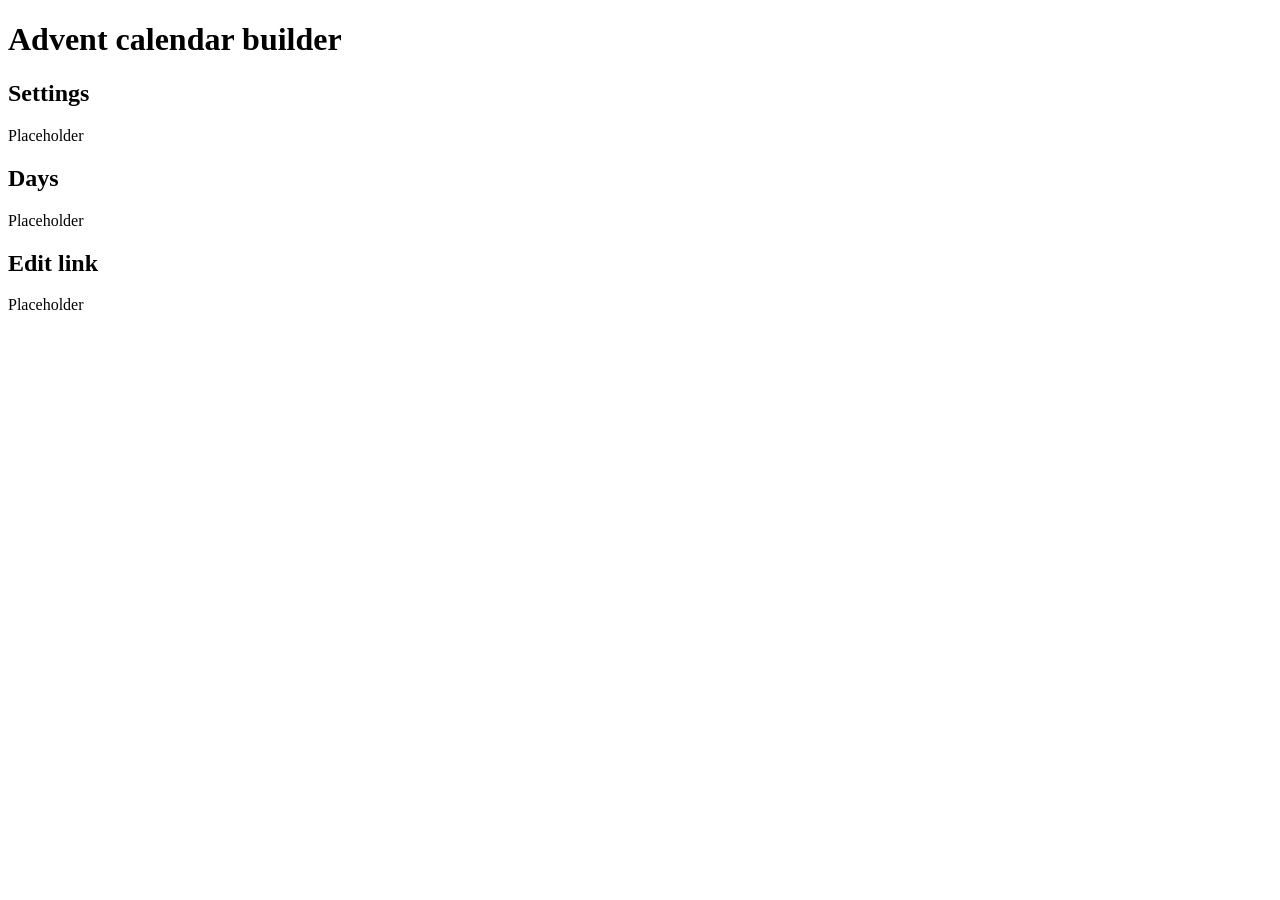
==== site/advent/edit.html @ e506be7b "Advent iteration 0: page skeleton and tests Deployed checks and node --test still outstanding.  Co-A" ====
<!doctype html>
<html lang="en" data-theme="classic">
<head>
<meta charset="utf-8">
<meta name="viewport" content="width=device-width, initial-scale=1">
<title>Advent calendar builder</title>
<link rel="icon" href="/advent/icon.svg" type="image/svg+xml">
<link rel="stylesheet" href="/shared/style.css">
<link rel="stylesheet" href="/advent/css/style.css">
<script type="module" src="/advent/js/builder.js"></script>
</head>
<body>
<main class="page">
<h1>Advent calendar builder</h1>
<div class="builder">
<section class="panel"><h2>Settings</h2><p>Placeholder</p></section>
<section class="panel"><h2>Days</h2><p>Placeholder</p></section>
<section class="panel"><h2>Edit link</h2><p>Placeholder</p></section>
</div>
</main>
</body>
</html>
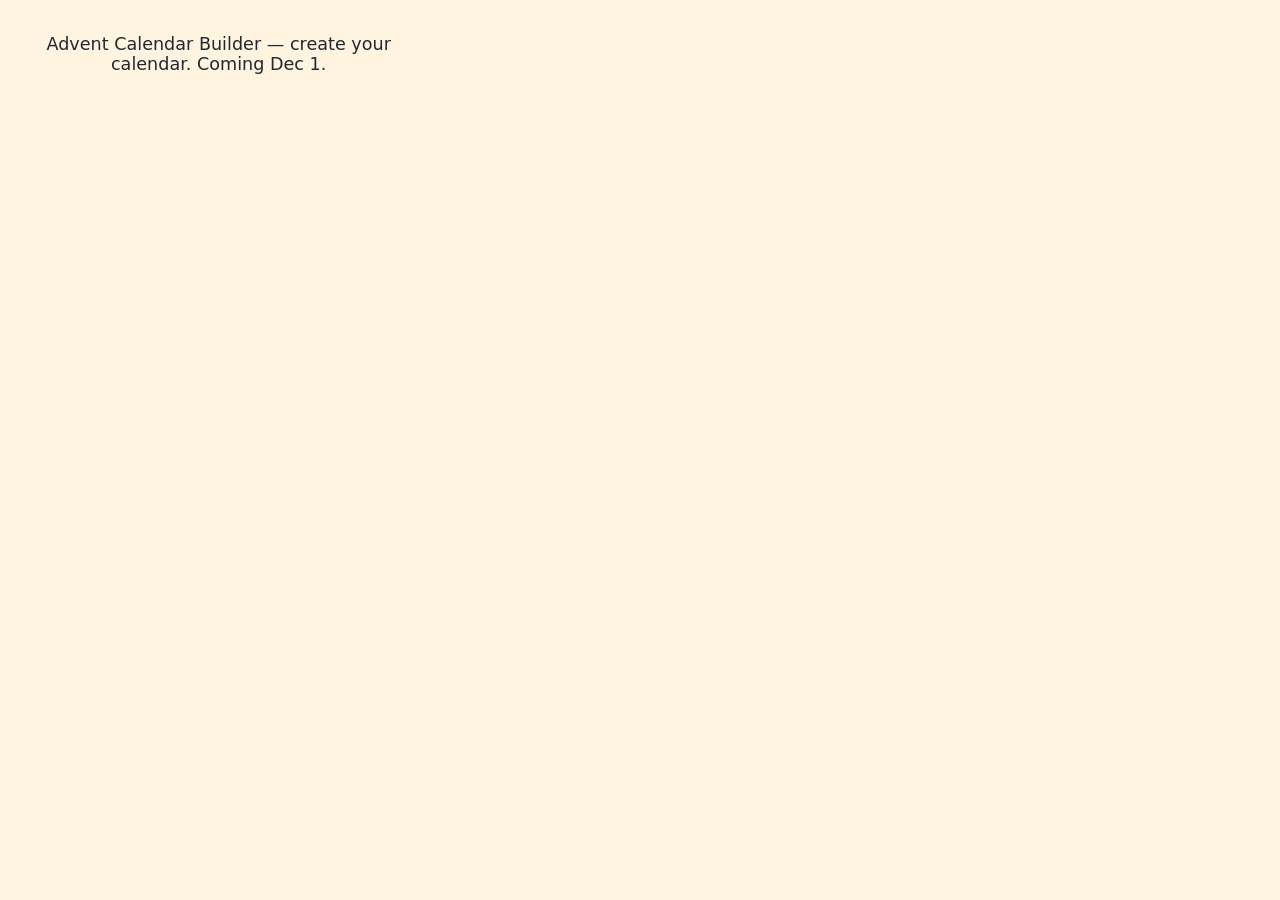
==== commit 851d3b96: "Advent iteration 0: skeleton and tests Co-Authored-By: Claude Sonnet 5.5 <noreply@anthropic.com>" ====
--- a/site/advent/edit.html
+++ b/site/advent/edit.html
@@ -1,22 +1,16 @@
 <!doctype html>
-<html lang="en" data-theme="classic">
+<html lang="en">
 <head>
 <meta charset="utf-8">
 <meta name="viewport" content="width=device-width, initial-scale=1">
-<title>Advent calendar builder</title>
-<link rel="icon" href="/advent/icon.svg" type="image/svg+xml">
-<link rel="stylesheet" href="/shared/style.css">
-<link rel="stylesheet" href="/advent/css/style.css">
-<script type="module" src="/advent/js/builder.js"></script>
+<title>Advent Calendar Builder — create</title>
+<link rel="stylesheet" href="../shared/style.css">
+<link rel="stylesheet" href="css/style.css">
 </head>
 <body>
-<main class="page">
-<h1>Advent calendar builder</h1>
-<div class="builder">
-<section class="panel"><h2>Settings</h2><p>Placeholder</p></section>
-<section class="panel"><h2>Days</h2><p>Placeholder</p></section>
-<section class="panel"><h2>Edit link</h2><p>Placeholder</p></section>
-</div>
+<main class="advent-page advent-builder">
+<p class="placeholder">Advent Calendar Builder — create your calendar. Coming Dec 1.</p>
 </main>
+<script type="module" src="js/edit.js"></script>
 </body>
 </html>
--- a/site/shared/style.css
+++ b/site/shared/style.css
@@ -0,0 +1,19 @@
+:root {
+  --red: #C0392B;
+  --green: #2E7D5B;
+  --gold: #F2B134;
+  --navy: #1F3A5F;
+  --cream: #FFF4E0;
+  --text: #1F2933;
+  font-family: system-ui, sans-serif;
+}
+body { margin: 0; }
+
+/* Advent themes: set data-theme on <html>. The accent can be overridden with --accent. */
+:root, [data-theme="classic"] { --bg:#FFF4E0; --text:#1F2933; --accent:#C0392B; --accent2:#2E7D5B; --gold:#F2B134; --on-accent:#FFFFFF; }
+[data-theme="snowy-night"] { --bg:#14213D; --text:#F5F7FA; --accent:#F2B134; --accent2:#DCE6F2; --on-accent:#1F2933; }
+[data-theme="candy-cane"] { --bg:#FFF5F5; --text:#3B1F1F; --accent:#C62828; --accent2:#F8BBD0; --on-accent:#FFFFFF; }
+[data-theme="evergreen"] { --bg:#14342B; --text:#F3EFE0; --accent:#E0B04C; --accent2:#B23A48; --on-accent:#1F2933; }
+[data-theme="gingerbread"] { --bg:#FBEFE0; --text:#3A2416; --accent:#8B4A2B; --accent2:#D98E4A; --on-accent:#FFFFFF; }
+[data-theme="aurora"] { --bg:#0F1B2D; --text:#EAF2FF; --accent:#5EEAD4; --accent2:#A78BFA; --on-accent:#1F2933; }
+body { background: var(--bg); color: var(--text); }
--- a/site/advent/css/style.css
+++ b/site/advent/css/style.css
@@ -0,0 +1,26 @@
+/* Advent Calendar Builder: page layout only. Colours and themes live in
+   site/shared/style.css. Fluid from 360px to 1440px, mobile first. */
+
+.advent-page {
+  box-sizing: border-box;
+  width: 100%;
+  max-width: 1440px;
+  min-width: 360px;
+  margin: 0 auto;
+  padding: 1rem;
+  display: grid;
+  grid-template-columns: 1fr;
+  gap: 1rem;
+}
+
+.placeholder {
+  text-align: center;
+  font-size: 1.1rem;
+}
+
+/* The builder (edit.html) grows into two or three columns on wider screens. */
+@media (min-width: 900px) {
+  .advent-builder {
+    grid-template-columns: 1fr 1fr 1fr;
+  }
+}
